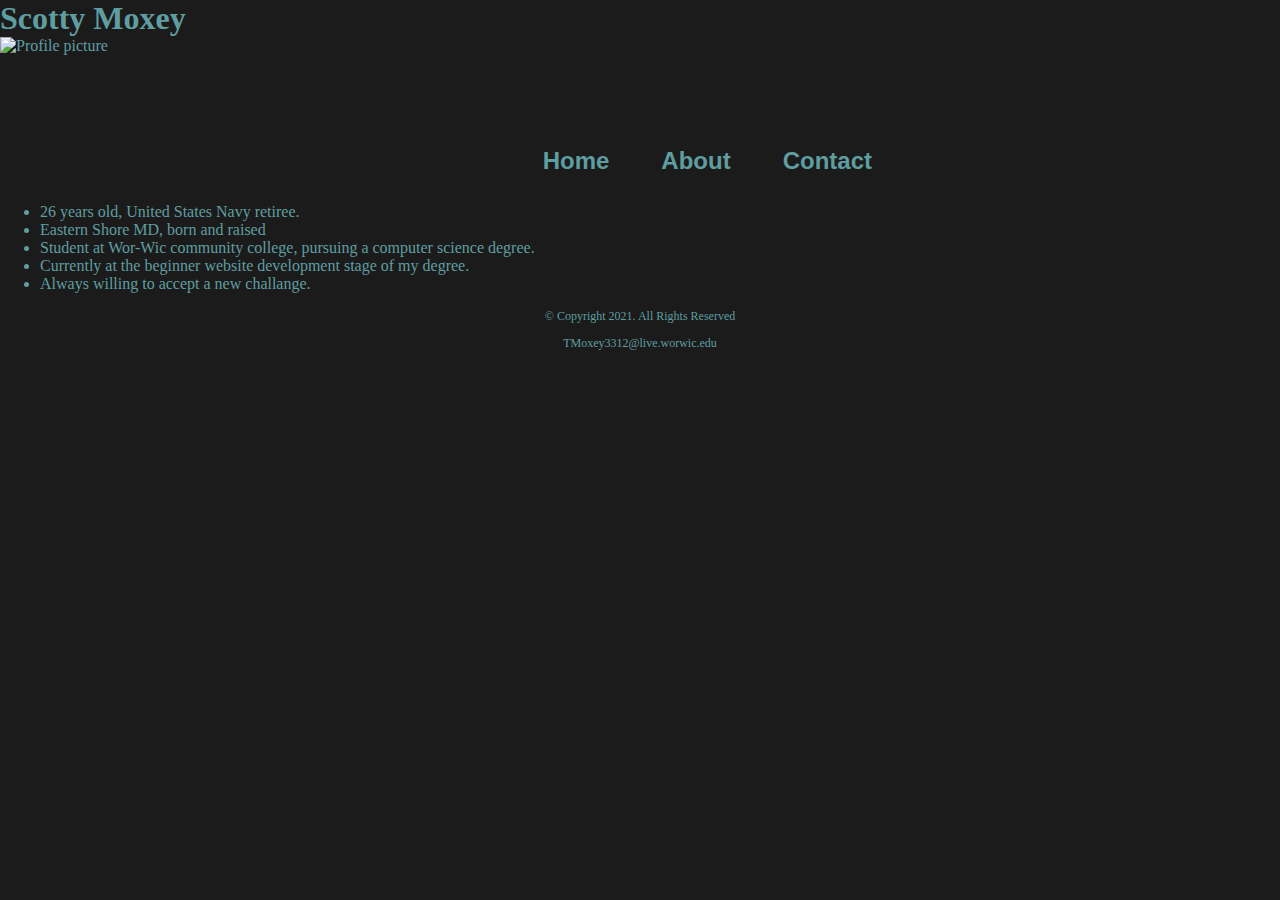
==== About.html @ 955dd97f "mobile edits" ====
<!DOCTYPE html>
<!--This website template was created by: Timothy Moxey, Portfolio, 10-Feb-2021-->
<html lang="en">
<head>
  <meta charset="UTF-8">
  <meta http-equiv="X-UA-Compatible" content="IE=edge">
  <meta name="viewport" content="width=device-width, initial-scale=1.0">
  <title>About</title>
  <link rel="stylesheet" href="css/styles.css">
</head>
<body>
  <!-- Use the header area for website name or logo -->
  <header>
    <h1>Scotty Moxey</h1><img src="images/Portfolio%20picture.jpg" alt="Profile picture" >
  </header><!-- Use the nav area to add hyperlinks to other pages within the website -->
  <nav>
    <ul>
      <li>
        <a href="Index.html">Home</a>
      </li>
      <li>
        <a href="About.html">About</a>
      </li>
      <li>
        <a href="Contact.html">Contact</a>
      </li>
    </ul>
  </nav><!-- Use the main area to add the main content of the webpage -->
  <main>
    <div id="About" class="mobile">
      <ul>
        <li>26 years old, United States Navy retiree.</li>
        <li>Eastern Shore MD, born and raised</li>
        <li>Student at Wor-Wic community college, pursuing a computer science degree.</li>
        <li>Currently at the beginner website development stage of my degree.</li>
        <li>Always willing to accept a new challange.</li>
      </ul>
    </div>
  </main><!-- use the footer area to add footer content -->
  <footer>
    <p>© Copyright 2021. All Rights Reserved</p>
    <p><a href="TMoxey3312@live.worwic.edu">TMoxey3312@live.worwic.edu</a></p>
  </footer>
</body>
</html>
---- css/styles.css ----
/*
Author: Timothy Moxey
Date: 25-Feb-2021
File name: styles.css
*/

/* css reset */
body, header, nav, main, footer, h1, div, img {
  margin: 0;
  padding: 0;
  border: 0;
}

/* style rules for body and images */
body {
  background-color: rgb(27, 27, 27);
}

img {
  max-width: 100%;
  display: block;
  }

  /* style rules for header */
  header {
    color: cadetblue;
  }

  /* style rules for navigation area */
nav {
  width: 70%;
  float: none;
  margin: 5em 3em 0 0;
}

nav ul {
list-style-type: none;
margin: 0;
text-align: right;
}

nav li {
display: inline-block;
font-size: 1.5em;
font-family: Arial;
font-weight: bold;
}

nav li a {
display: block;
color:cadetblue;
text-align: center;
padding: 0.5em 1em;
text-decoration: none;
}

/* show mobile class, hide tablet desktop class*/
.mobile {
  display: block;
}
  .tablet-desktop {
    display: none;
  }

/* style rules for main content */
main {
color: cadetblue;
}

.tel-link {
  background-color: rgb(27, 27, 27);
  padding-left: 2%;
  margin: 0% auto;
  width: 80%;
  text-align: center;
  border-radius: 5px;
}

.tel-link a {
  color:cadetblue;
  text-decoration: none;
  font-size: 1.5em;
  display: block;
  }

.map {
  border: 8px solid rgb(3, 195, 253);
}

/* style rules for footer content */
footer p {
  font-size: 0.75em;
  text-align: center;
  color: cadetblue;
  padding: 0 1em;
  }
  
  footer p a {
  color: cadetblue;
  text-decoration: none;
  }
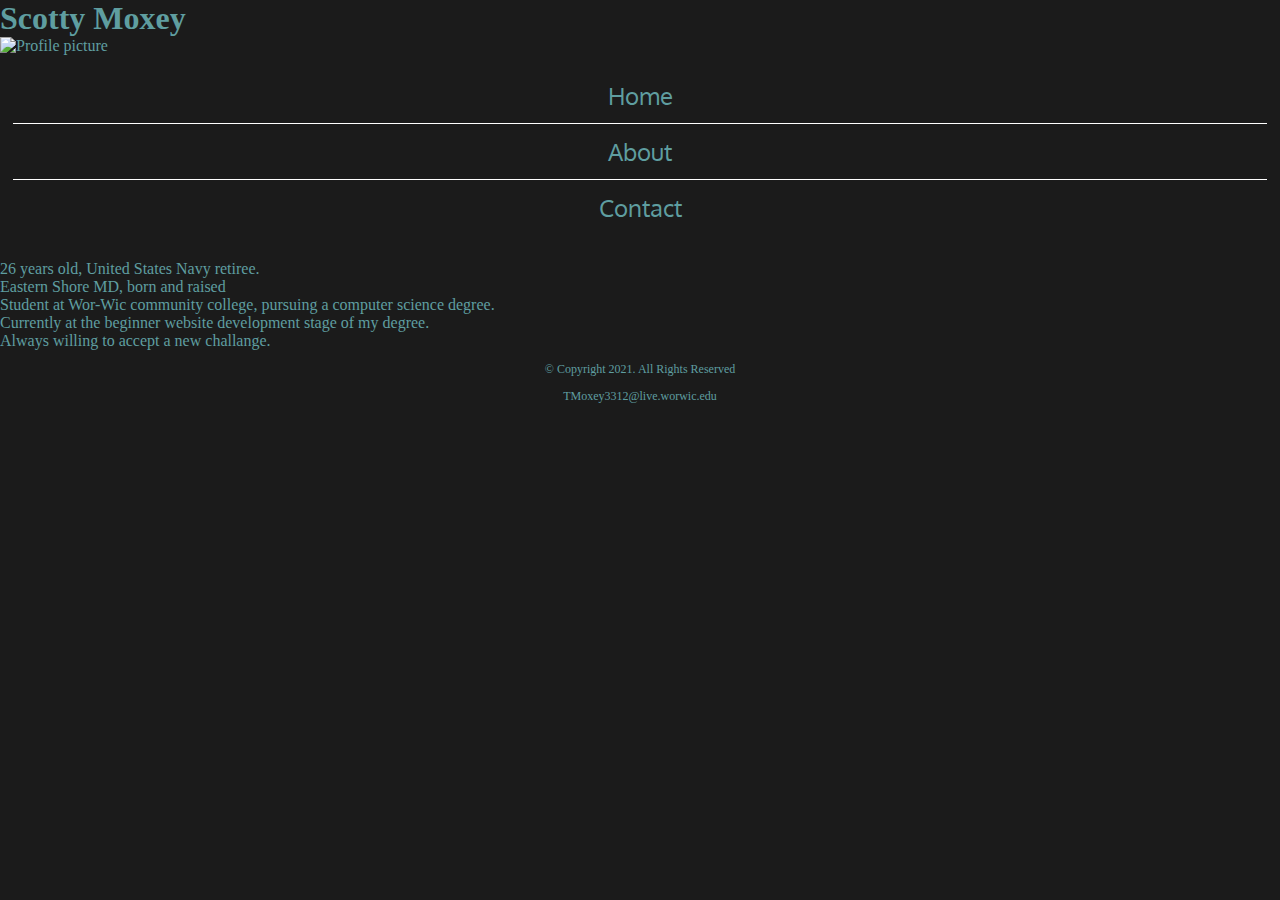
==== commit 6c230759: "nav update" ====
--- a/About.html
+++ b/About.html
@@ -7,6 +7,8 @@
   <meta name="viewport" content="width=device-width, initial-scale=1.0">
   <title>About</title>
   <link rel="stylesheet" href="css/styles.css">
+  <link rel="preconnect" href="https://fonts.gstatic.com">
+<link href="https://fonts.googleapis.com/css2?family=Oxygen&display=swap" rel="stylesheet">
 </head>
 <body>
   <!-- Use the header area for website name or logo -->
--- a/css/styles.css
+++ b/css/styles.css
@@ -5,7 +5,7 @@
 */
 
 /* css reset */
-body, header, nav, main, footer, h1, div, img {
+body, header, nav, main, footer, h1, div, img, ul {
   margin: 0;
   padding: 0;
   border: 0;
@@ -28,22 +28,23 @@
 
   /* style rules for navigation area */
 nav {
-  width: 70%;
-  float: none;
-  margin: 5em 3em 0 0;
+  padding: 1%;
+  margin-bottom: 1%;
 }
 
 nav ul {
 list-style-type: none;
-margin: 0;
-text-align: right;
+text-align: center;
 }
 
 nav li {
-display: inline-block;
 font-size: 1.5em;
-font-family: Arial;
-font-weight: bold;
+font-family: 'Oxygen', sans-serif;
+border-top: 1px solid white;
+}
+
+nav li:first-child {
+  border-top:none;
 }
 
 nav li a {
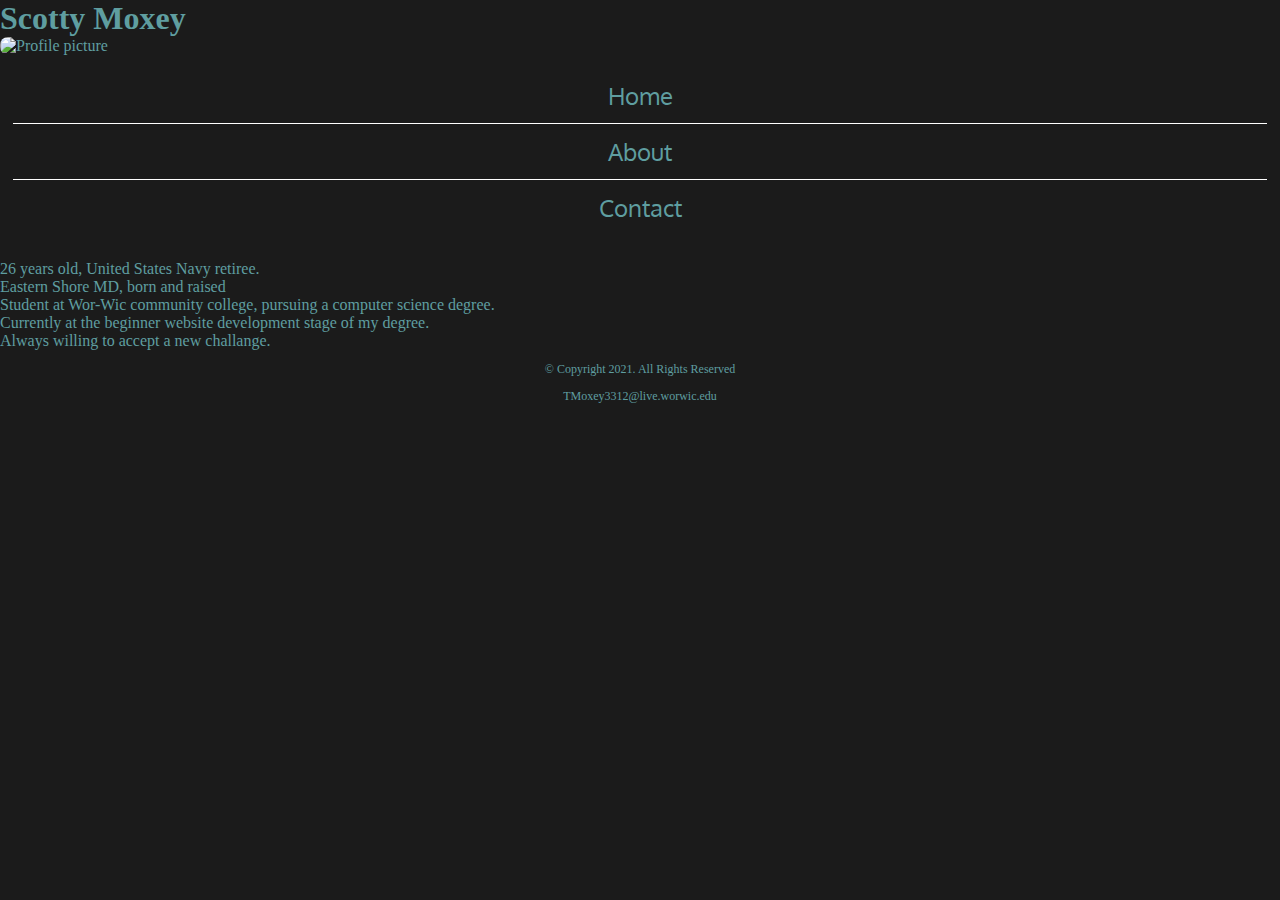
==== commit b746df82: "round" ====
--- a/About.html
+++ b/About.html
@@ -13,7 +13,7 @@
 <body>
   <!-- Use the header area for website name or logo -->
   <header>
-    <h1>Scotty Moxey</h1><img src="images/Portfolio%20picture.jpg" alt="Profile picture" >
+    <h1>Scotty Moxey</h1><img src="images/Portfolio%20picture.jpg" alt="Profile picture"class="round" >
   </header><!-- Use the nav area to add hyperlinks to other pages within the website -->
   <nav>
     <ul>
--- a/css/styles.css
+++ b/css/styles.css
@@ -88,6 +88,10 @@
   border: 8px solid rgb(3, 195, 253);
 }
 
+.round {
+  border-radius: 8px;
+}
+
 /* style rules for footer content */
 footer p {
   font-size: 0.75em;
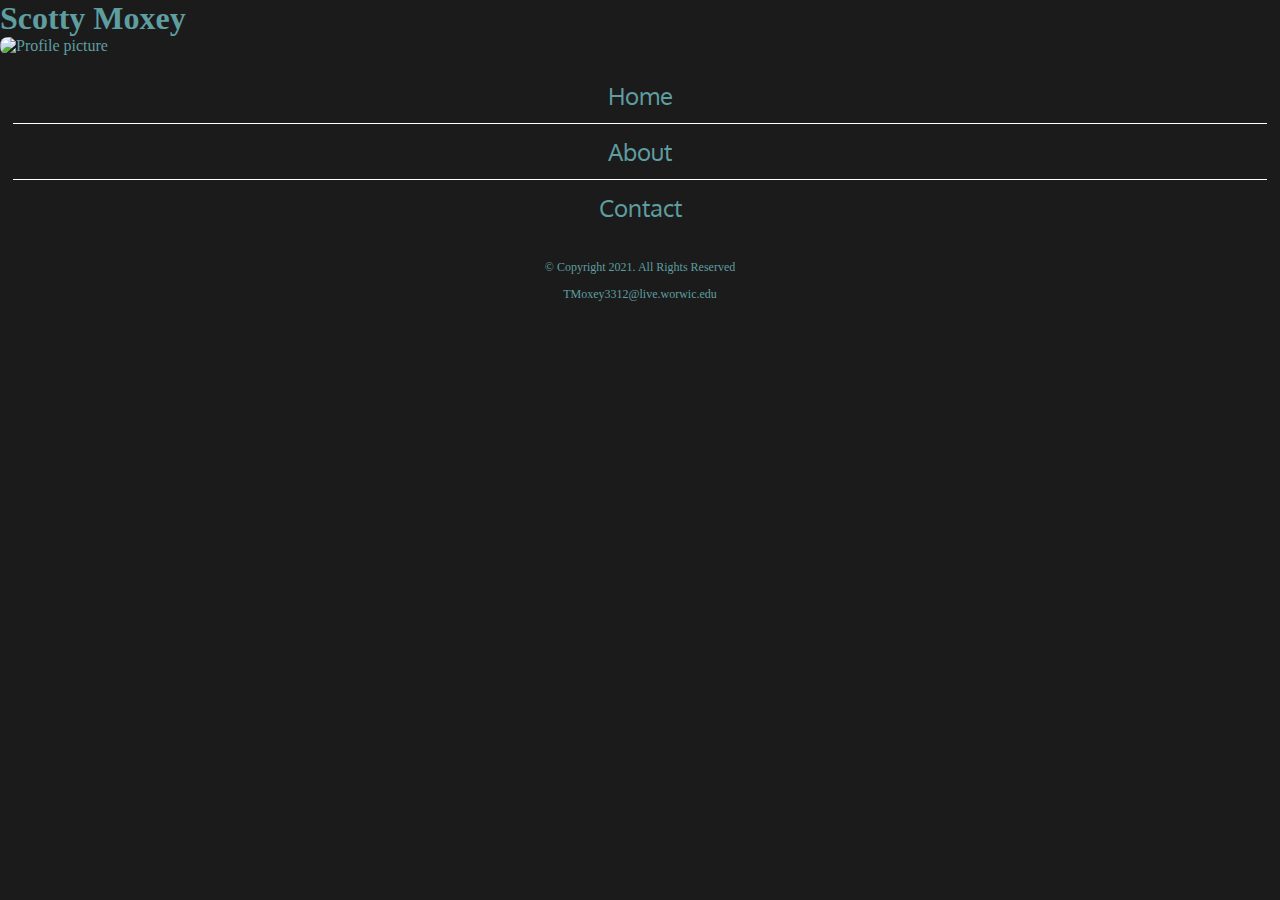
==== commit 8ea1fec0: "media" ====
--- a/About.html
+++ b/About.html
@@ -6,7 +6,7 @@
   <meta http-equiv="X-UA-Compatible" content="IE=edge">
   <meta name="viewport" content="width=device-width, initial-scale=1.0">
   <title>About</title>
-  <link rel="stylesheet" href="css/styles.css">
+  <link rel="stylesheet" href="css/styles.css" media="screen">
   <link rel="preconnect" href="https://fonts.gstatic.com">
 <link href="https://fonts.googleapis.com/css2?family=Oxygen&display=swap" rel="stylesheet">
 </head>
--- a/css/styles.css
+++ b/css/styles.css
@@ -1,73 +1,61 @@
-/*
-Author: Timothy Moxey
-Date: 25-Feb-2021
-File name: styles.css
-*/
-
+/* Author: Timothy Moxey Date: 25-Feb-2021 File name: styles.css */
 /* css reset */
 body, header, nav, main, footer, h1, div, img, ul {
   margin: 0;
   padding: 0;
   border: 0;
 }
-
 /* style rules for body and images */
 body {
   background-color: rgb(27, 27, 27);
 }
-
 img {
   max-width: 100%;
   display: block;
-  }
-
-  /* style rules for header */
-  header {
-    color: cadetblue;
-  }
-
-  /* style rules for navigation area */
+}
+/* style rules for header */
+header {
+  color: cadetblue;
+}
+/* style rules for navigation area */
 nav {
   padding: 1%;
   margin-bottom: 1%;
 }
-
 nav ul {
-list-style-type: none;
-text-align: center;
+  list-style-type: none;
+  text-align: center;
 }
-
 nav li {
-font-size: 1.5em;
-font-family: 'Oxygen', sans-serif;
-border-top: 1px solid white;
+  font-size: 1.5em;
+  font-family: 'Oxygen', sans-serif;
+  border-top: 1px solid white;
 }
-
 nav li:first-child {
   border-top:none;
 }
-
 nav li a {
-display: block;
-color:cadetblue;
-text-align: center;
-padding: 0.5em 1em;
-text-decoration: none;
+  display: block;
+  color:cadetblue;
+  text-align: center;
+  padding: 0.5em 1em;
+  text-decoration: none;
 }
-
+nav li a:hover {
+  color: rgb(27, 27, 27);
+  background-color:cadetblue;
+}
 /* show mobile class, hide tablet desktop class*/
 .mobile {
   display: block;
 }
-  .tablet-desktop {
-    display: none;
-  }
-
+.tablet-desktop {
+  display: none;
+}
 /* style rules for main content */
 main {
-color: cadetblue;
+  color: cadetblue;
 }
-
 .tel-link {
   background-color: rgb(27, 27, 27);
   padding-left: 2%;
@@ -76,31 +64,58 @@
   text-align: center;
   border-radius: 5px;
 }
-
 .tel-link a {
   color:cadetblue;
   text-decoration: none;
   font-size: 1.5em;
   display: block;
-  }
-
+}
 .map {
   border: 8px solid rgb(3, 195, 253);
 }
-
 .round {
   border-radius: 8px;
 }
-
 /* style rules for footer content */
 footer p {
   font-size: 0.75em;
   text-align: center;
   color: cadetblue;
   padding: 0 1em;
-  }
-  
-  footer p a {
+}
+footer p a {
   color: cadetblue;
   text-decoration: none;
-  }+}
+/* Media Query for Tablet Viewport*/
+@media screen and (min-width: 630px), print {
+ /* Tablet Viewport: Show tablet-desktop class, hide mobile class*/
+  .tablet-desktop {
+      display: block;
+ }
+  .mobile {
+      display: none;
+ }
+ /* Tablet Viewport: Style rule for header*/
+ /* Tablet Viewport: Style rules for nav area*/
+}
+/* Media Query for Desktop Viewport */
+@media screen and (min-width: 1051px), print {
+ /* Desktop viewport: Style rule for header*/
+ /* Desktop Viewport: Style rules for nav area */
+ /* Desktop Viewport: Style rules for main content */
+}
+/* Media Query for Large Desktop Viewports */
+@media screen and (min-width: 1921px), print {
+  #container {
+      width: 1920px;
+      margin: 0 auto;
+ }
+}
+/* Media Query for Print */
+@media print {
+  body {
+      background-color: #fff;
+      color: #000;
+ }
+}
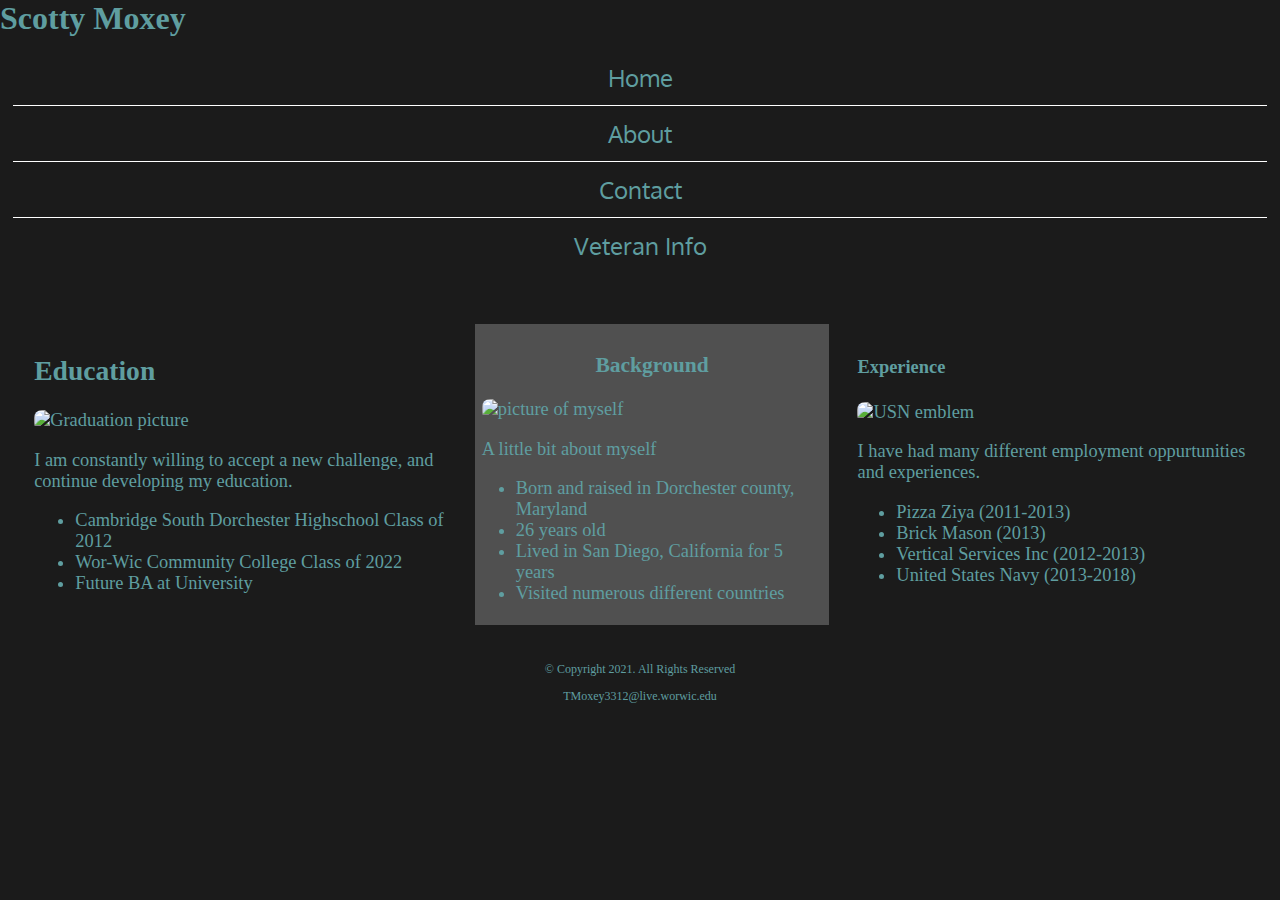
==== commit ed809c8a: "update" ====
--- a/About.html
+++ b/About.html
@@ -8,12 +8,12 @@
   <title>About</title>
   <link rel="stylesheet" href="css/styles.css" media="screen">
   <link rel="preconnect" href="https://fonts.gstatic.com">
-<link href="https://fonts.googleapis.com/css2?family=Oxygen&display=swap" rel="stylesheet">
+  <link href="https://fonts.googleapis.com/css2?family=Oxygen&amp;display=swap" rel="stylesheet">
 </head>
 <body>
   <!-- Use the header area for website name or logo -->
   <header>
-    <h1>Scotty Moxey</h1><img src="images/Portfolio%20picture.jpg" alt="Profile picture"class="round" >
+    <h1>Scotty Moxey</h1>
   </header><!-- Use the nav area to add hyperlinks to other pages within the website -->
   <nav>
     <ul>
@@ -26,18 +26,41 @@
       <li>
         <a href="Contact.html">Contact</a>
       </li>
+      <li>
+        <a href="Veteran%20resources.html">Veteran Info</a>
+      </li>
     </ul>
   </nav><!-- Use the main area to add the main content of the webpage -->
-  <main>
-    <div id="About" class="mobile">
-      <ul>
-        <li>26 years old, United States Navy retiree.</li>
-        <li>Eastern Shore MD, born and raised</li>
-        <li>Student at Wor-Wic community college, pursuing a computer science degree.</li>
-        <li>Currently at the beginner website development stage of my degree.</li>
-        <li>Always willing to accept a new challange.</li>
+  <main class="grid">
+    <article id="Education">
+      <h2>Education</h2><img src="images/Higher%20Education.jpg" alt="Graduation picture" class="round">
+      <p>I am constantly willing to accept a new challenge, and continue developing my education.</p>
+      <ul class="tablet-desktop">
+        <li>Cambridge South Dorchester Highschool Class of 2012</li>
+        <li>Wor-Wic Community College Class of 2022</li>
+        <li>Future BA at University</li>
       </ul>
-    </div>
+    </article>
+    <article id="Background">
+      <h3>Background</h3><img src="images/Portfolio%20picture.jpg" alt="picture of myself" class="round">
+      <p>A little bit about myself</p>
+      <ul class="tablet-desktop">
+        <li>Born and raised in Dorchester county, Maryland</li>
+        <li>26 years old</li>
+        <li>Lived in San Diego, California for 5 years</li>
+        <li>Visited numerous different countries</li>
+      </ul>
+    </article>
+    <article id="Experience">
+      <h4>Experience</h4><img src="images/usn%20emblem.jpg" alt="USN emblem" class="round">
+      <p>I have had many different employment oppurtunities and experiences.</p>
+      <ul class="tablet-desktop">
+        <li>Pizza Ziya (2011-2013)</li>
+        <li>Brick Mason (2013)</li>
+        <li>Vertical Services Inc (2012-2013)</li>
+        <li>United States Navy (2013-2018)</li>
+      </ul>
+    </article>
   </main><!-- use the footer area to add footer content -->
   <footer>
     <p>© Copyright 2021. All Rights Reserved</p>
--- a/css/styles.css
+++ b/css/styles.css
@@ -1,6 +1,6 @@
 /* Author: Timothy Moxey Date: 25-Feb-2021 File name: styles.css */
 /* css reset */
-body, header, nav, main, footer, h1, div, img, ul {
+body, header, nav, main, footer, h1, div, img, ul, figure, figcaption, section, article, aside {
   margin: 0;
   padding: 0;
   border: 0;
@@ -12,6 +12,10 @@
 img {
   max-width: 100%;
   display: block;
+}
+/*style rule for box sizing applies to all elements*/
+* {
+  box-sizing: border-box;
 }
 /* style rules for header */
 header {
@@ -55,6 +59,28 @@
 /* style rules for main content */
 main {
   color: cadetblue;
+  padding: 2%;
+  font-size: 1.15em;
+  font-family: 'Roboto Slab', serif;
+}
+.mobile h3 {
+  text-shadow: 5px 5px 5px #ccc;
+}
+
+article {
+  padding: 2%;
+}
+article h3 {
+  text-align: center;
+}
+article img {
+  margin: 0 auto;
+}
+article ul {
+  margin-left: 10%;
+}
+article:nth-last-of-type(2) {
+  background-color: rgba(204, 204, 204, 0.3);
 }
 .tel-link {
   background-color: rgb(27, 27, 27);
@@ -75,6 +101,22 @@
 }
 .round {
   border-radius: 8px;
+}
+.pic-text {
+  position: absolute;
+  bottom: 0;
+  color: #fff;
+  width: 100%;
+  padding: 20px;
+  text-align: center;
+  font-family: Verdana, Tahoma, sans-serif;
+  font-size: 1.5em;
+  font-weight: bold;
+}
+.frame {
+  position: relative;
+  max-width: 450px;
+  margin: 2% auto;
 }
 /* style rules for footer content */
 footer p {
@@ -99,6 +141,36 @@
  /* Tablet Viewport: Style rule for header*/
  /* Tablet Viewport: Style rules for nav area*/
 }
+ /* Tablet Viewport: Style rules for main content area*/
+ main ul {
+  margin: 0 0 4% 10%;
+}
+.grid {
+display: grid;
+grid-template-columns: auto auto auto;
+grid-gap: 20px;
+}
+
+.pic-text {
+font-size: 1em;
+padding: 10px;
+}
+
+aside {
+text-align: center;
+font-size: 1.25em;
+font-style: italic;
+font-weight: bold;
+padding: 2%;
+background-color: rgba(204, 204, 204, 0.5);
+box-shadow: 5px 5px 8px #000;
+text-shadow: 5px 5px 5px #b3b3b3;
+border-radius: 0 15px;
+}
+
+.grid-item4 {
+grid-column: 1 / span 3;
+}
 /* Media Query for Desktop Viewport */
 @media screen and (min-width: 1051px), print {
  /* Desktop viewport: Style rule for header*/
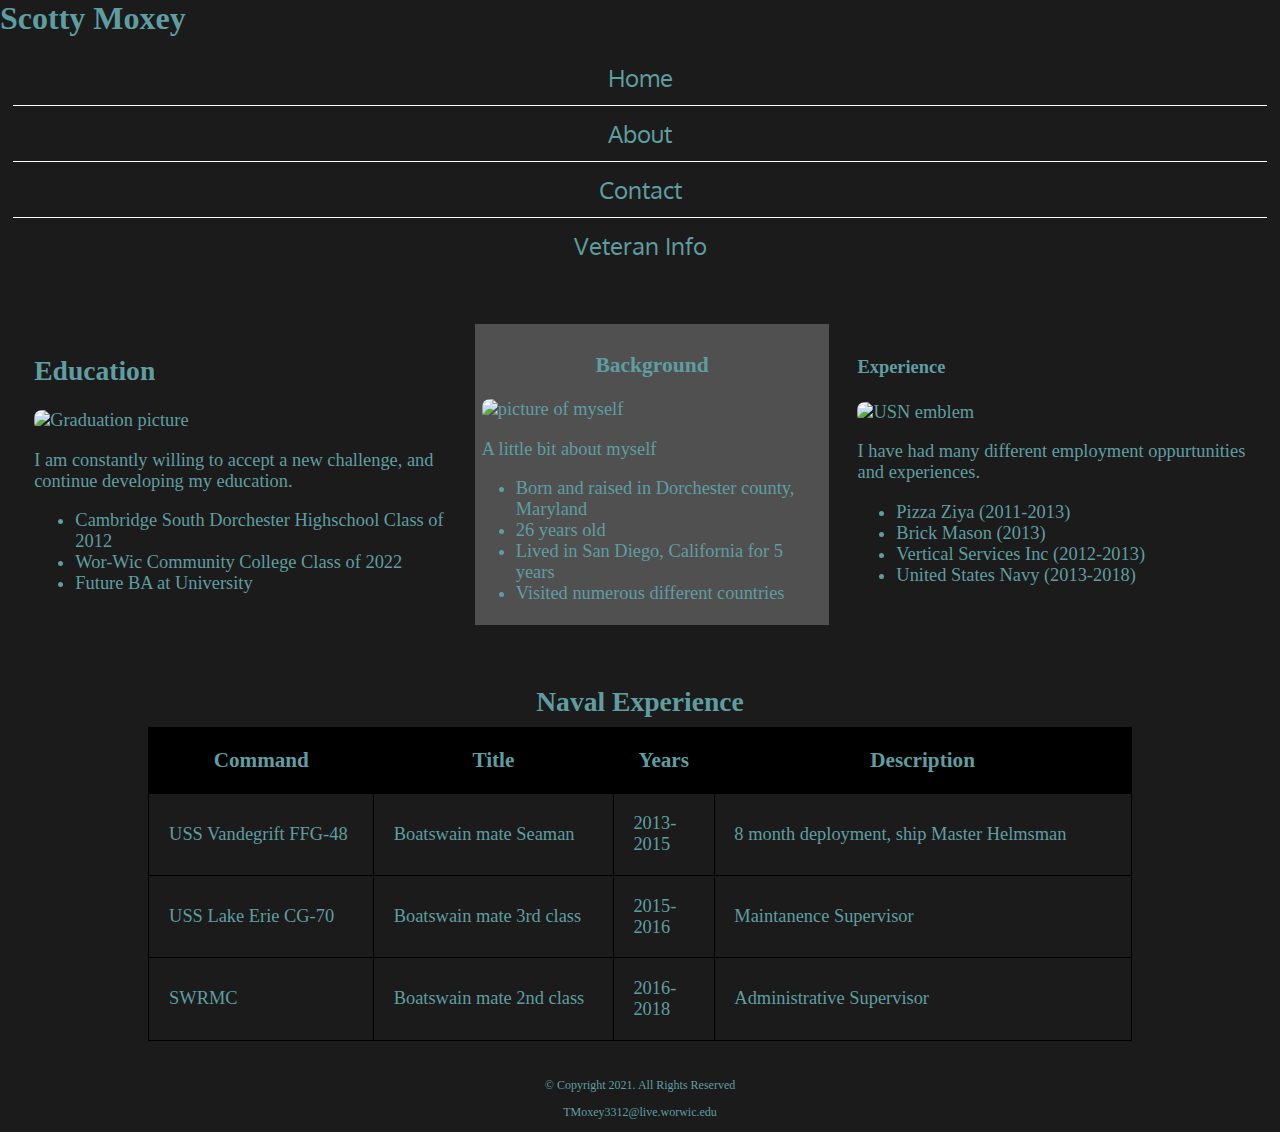
==== commit 81d7231f: "table and form" ====
--- a/About.html
+++ b/About.html
@@ -61,7 +61,49 @@
         <li>United States Navy (2013-2018)</li>
       </ul>
     </article>
-  </main><!-- use the footer area to add footer content -->
+  </main>
+  <main>
+    <div class="mobile">
+      <h1>Naval Experience</h1>
+      <p>USS Vandegrift 2013-2015</p>
+      <p>USS Lake Erie 2015-2016</p>
+      <p>SWRMC 2016-2018</p>
+    </div>
+    <div class="tablet-desktop">
+    <table>
+      <!--Start table-->
+    <caption>Naval Experience</caption>
+    <tr>
+      <!--Row 1-->
+      <th>Command</th>
+      <th>Title</th>
+      <th>Years</th>
+      <th>Description</th>
+    </tr>
+    <tr>
+      <!--Row 2-->
+      <td>USS Vandegrift FFG-48</td>
+      <td>Boatswain mate Seaman</td>
+      <td>2013-2015</td>
+      <td>8 month deployment, ship Master Helmsman</td>
+    </tr>
+    <tr>
+      <!--Row 3-->
+      <td>USS Lake Erie CG-70</td>
+      <td>Boatswain mate 3rd class</td>
+      <td>2015-2016</td>
+      <td>Maintanence Supervisor</td>
+    </tr>
+    <tr>
+      <!--Row 4-->
+      <td>SWRMC</td>
+      <td>Boatswain mate 2nd class</td>
+      <td>2016-2018</td>
+      <td>Administrative Supervisor</td>
+    </tr>
+  </table>
+  </div>
+</main><!-- use the footer area to add footer content -->
   <footer>
     <p>© Copyright 2021. All Rights Reserved</p>
     <p><a href="TMoxey3312@live.worwic.edu">TMoxey3312@live.worwic.edu</a></p>
--- a/css/styles.css
+++ b/css/styles.css
@@ -66,7 +66,6 @@
 .mobile h3 {
   text-shadow: 5px 5px 5px #ccc;
 }
-
 article {
   padding: 2%;
 }
@@ -118,6 +117,38 @@
   max-width: 450px;
   margin: 2% auto;
 }
+.grid {
+  display: none;
+}
+#form {
+  margin-top: 2%;
+  background-color: black;
+  padding: 2%;
+}
+#form h2 {
+  text-align: center;
+}
+/* Style rules for form elemtents*/
+fieldset, input, select, textarea {
+  margin-bottom: 2%;
+}
+fieldset legend {
+  font-weight: bold;
+  font-size: 1.25em;
+}
+label {
+  display: block;
+  padding-top: 3%;
+}
+form #submit {
+  margin: 0 auto;
+  border: none;
+  display: block;
+  padding: 2%;
+  background-color: #b3b3b3;
+  font-size: 1em;
+  border-radius: 10px;
+}
 /* style rules for footer content */
 footer p {
   font-size: 0.75em;
@@ -141,35 +172,53 @@
  /* Tablet Viewport: Style rule for header*/
  /* Tablet Viewport: Style rules for nav area*/
 }
- /* Tablet Viewport: Style rules for main content area*/
- main ul {
+/* Tablet Viewport: Style rules for main content area*/
+main ul {
   margin: 0 0 4% 10%;
 }
 .grid {
-display: grid;
-grid-template-columns: auto auto auto;
-grid-gap: 20px;
-}
-
+  display: grid;
+  grid-template-columns: auto auto auto;
+  grid-gap: 20px;
+}
 .pic-text {
-font-size: 1em;
-padding: 10px;
-}
-
+  font-size: 1em;
+  padding: 10px;
+}
 aside {
-text-align: center;
-font-size: 1.25em;
-font-style: italic;
-font-weight: bold;
-padding: 2%;
-background-color: rgba(204, 204, 204, 0.5);
-box-shadow: 5px 5px 8px #000;
-text-shadow: 5px 5px 5px #b3b3b3;
-border-radius: 0 15px;
-}
-
+  text-align: center;
+  font-size: 1.25em;
+  font-style: italic;
+  font-weight: bold;
+  padding: 2%;
+  background-color: rgba(204, 204, 204, 0.5);
+  box-shadow: 5px 5px 8px #000;
+  text-shadow: 5px 5px 5px #b3b3b3;
+  border-radius: 0 15px;
+}
 .grid-item4 {
-grid-column: 1 / span 3;
+  grid-column: 1 / span 3;
+}
+table {
+  border: 1px solid #000;
+  border-collapse: collapse;
+  margin: 0 auto;
+  width: 100% 
+}
+caption{
+  font-size: 1.5em;
+  font-weight: bold;
+  padding: 1%;
+}
+th, td{
+  border: 1px solid #000;
+  padding: 2%;
+}
+th{
+  background-color:#000;
+  color:cadetblue;
+ ;
+  font-size: 1.15em;
 }
 /* Media Query for Desktop Viewport */
 @media screen and (min-width: 1051px), print {
@@ -184,6 +233,9 @@
       margin: 0 auto;
  }
 }
+table {
+  width: 80%;
+}
 /* Media Query for Print */
 @media print {
   body {
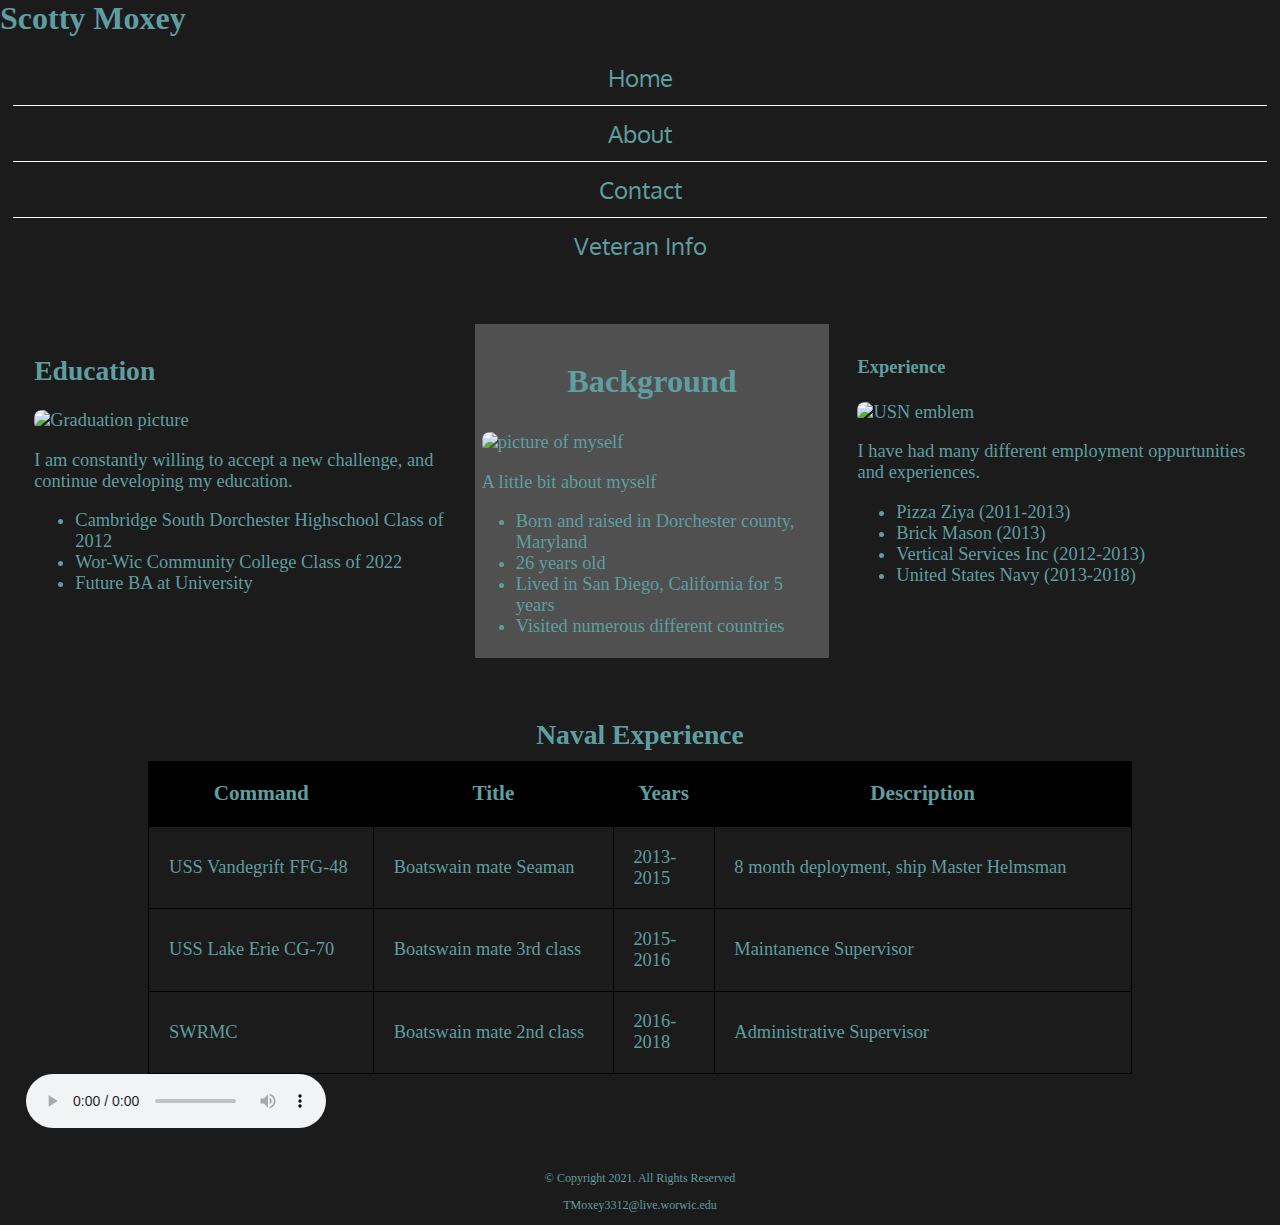
==== commit 2fe1c6f9: "audio" ====
--- a/About.html
+++ b/About.html
@@ -103,6 +103,13 @@
     </tr>
   </table>
   </div>
+  <div id="Audio">
+    <audio controls autoplay>
+      <source src="media/about.mp3" type="audio/mp3">
+      <source src="media/about.ogg" type="audio/ogg">
+      <p>Your browser does not support the audio element.</p>
+    </audio>
+  </div>
 </main><!-- use the footer area to add footer content -->
   <footer>
     <p>© Copyright 2021. All Rights Reserved</p>
--- a/css/styles.css
+++ b/css/styles.css
@@ -1,6 +1,6 @@
 /* Author: Timothy Moxey Date: 25-Feb-2021 File name: styles.css */
 /* css reset */
-body, header, nav, main, footer, h1, div, img, ul, figure, figcaption, section, article, aside {
+body, header, nav, main, footer, h1, div, img, ul, figure, figcaption, section, article, aside, audio, video {
   margin: 0;
   padding: 0;
   border: 0;
@@ -17,8 +17,10 @@
 * {
   box-sizing: border-box;
 }
+/*style rules for mobile veiwport*/
 /* style rules for header */
 header {
+  top: 0;
   color: cadetblue;
 }
 /* style rules for navigation area */
@@ -48,6 +50,9 @@
 nav li a:hover {
   color: rgb(27, 27, 27);
   background-color:cadetblue;
+}
+video {
+  margin: 0 auto 4%;
 }
 /* show mobile class, hide tablet desktop class*/
 .mobile {
@@ -97,6 +102,8 @@
 }
 .map {
   border: 8px solid rgb(3, 195, 253);
+  width: 95%;
+  height: 95%;
 }
 .round {
   border-radius: 8px;
@@ -170,6 +177,9 @@
       display: none;
  }
  /* Tablet Viewport: Style rule for header*/
+ .header {
+  padding-bottom: 2%;
+}
  /* Tablet Viewport: Style rules for nav area*/
 }
 /* Tablet Viewport: Style rules for main content area*/
@@ -220,11 +230,48 @@
  ;
   font-size: 1.15em;
 }
+/* Tablet Viewport: Style rule for form element */
+form {
+  width: 70%;
+  margin: 0 auto;
+}
 /* Media Query for Desktop Viewport */
 @media screen and (min-width: 1051px), print {
  /* Desktop viewport: Style rule for header*/
  /* Desktop Viewport: Style rules for nav area */
  /* Desktop Viewport: Style rules for main content */
+ main {
+  clear: left;
+}
+main h1 {
+  font-size: 1.8em;
+}
+article h3 {
+font-size: 1.75em;
+}
+.pic-text {
+font-size: 1.5em;
+padding: 20px;
+}
+.frame {
+opacity: 0.9;
+}
+.frame:hover {
+opacity: 1;
+box-shadow: 8px 8px 10px;
+}
+/* Desktop Viewport: Style rules for form elements*/
+form {
+  width: auto;
+}
+.form-grid{
+  display: grid;
+  grid-template-columns: auto auto auto;
+  grid-gap: 20px;
+}
+.btn {
+  grid-column: 1 / span 3;
+}
 }
 /* Media Query for Large Desktop Viewports */
 @media screen and (min-width: 1921px), print {
